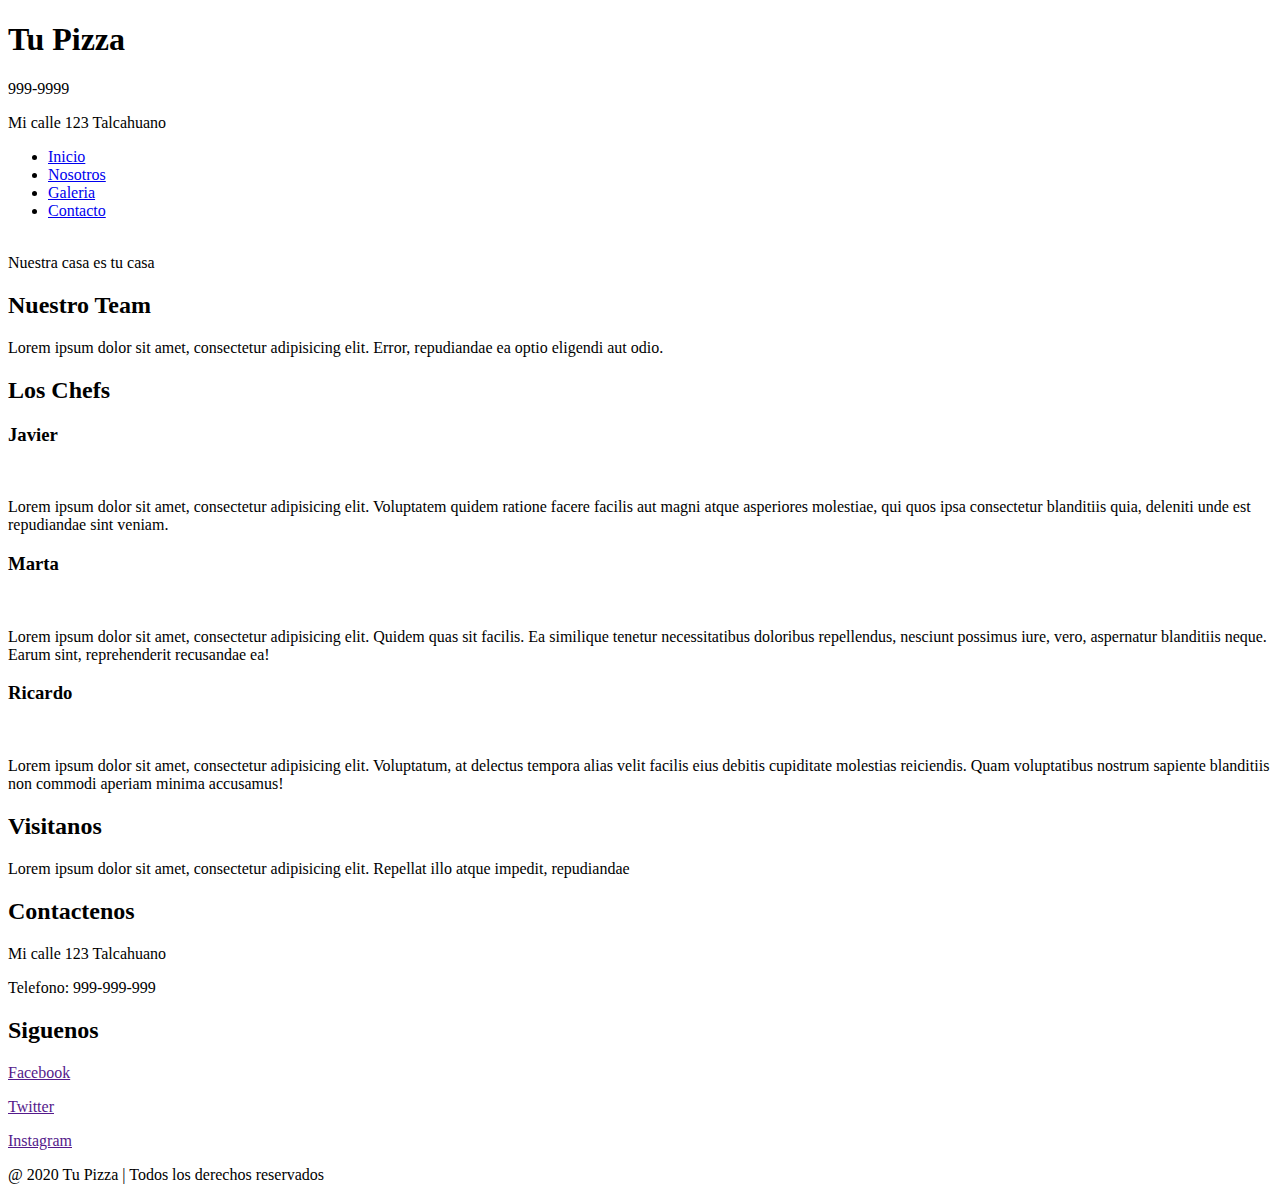
==== aboutus.html @ 852cf977 "rename" ====
<!DOCTYPE html>
<html lang="es">
<head>
    <meta charset="UTF-8">
    <title>Nosotros</title>
    <meta name="viewport" content="width=device-width, user-scalable=yes, initial-scale=1.0, maximum-scale=2.0, minimum-scale=1.0">
    <link rel="stylesheet" href="css/estilo.css">
    <link rel="stylesheet" href="css/about.css">
    <link href="https://file.myfontastic.com/3j45yvRpaWhzeStdASehh9/icons.css" rel="stylesheet">
</head>
<body>
    <header class="main-header">
        <div class="container container--flex">
            <div class="logo-container column column--50">
                <h1 class="logo">Tu Pizza</h1>
            </div>
            <div class="main-header__contactInfo column column--50">
                <p class="main-header__contactInfo__phone">
                    <span class="icon-phone">999-9999
                    </span>
                </p>
                <p class="main-header__contactInfo__addres">
                    <span class="icon-location">Mi calle 123 Talcahuano</span>
                </p>
                
            </div>
        </div>
    </header>
    <nav class="main_nav">
        <div class="container container--flex">
            <span class="icon-menu" id="btnmenu"></span>
            <ul class="menu" id="menu">
                <li class="menu__item"><a href="index.html" class="menu__link menu__link">Inicio</a></li>
                <li class="menu__item"><a href="nosotros.html" class="menu__link menu__link--select">Nosotros</a></li>
                <li class="menu__item"><a href="galeria.html" class="menu__link">Galeria</a></li>
                <li class="menu__item"><a href="contacto.html" class="menu__link">Contacto</a></li>
            </ul>
            <div class="social-icon">
                <a href="" class="social-icon__link"><span class="icon-facebook"></span></a>
                <a href="" class="social-icon__link"><span class="icon-twitter"></span></a>
                <a href="" class="social-icon__link"><span class="icon-instagram"></span></a>
            </div>
        </div>
    </nav>
    <section class="banner">
        <img src="img/banner_about.jpg" alt="" class="banner__img">
        <div class="banner__content">Nuestra casa es tu casa</div>
    </section>
    <main class="main">
        <section class="group--color">
            <div class="container">
                <h2 class="main__title">Nuestro Team</h2>
                <p class="main_txt">
                    Lorem ipsum dolor sit amet, consectetur adipisicing elit. Error, repudiandae ea optio eligendi aut odio.
                </p>
            </div>
        </section>
      	<section class="group our-team">
      		<h2 class="group__title">Los Chefs</h2>
      		<div class="container container--flex">
      			<div class="column column--33">
      				<h3 class="our-team__title">Javier</h3>
      				<img src="img/chef1.jpg" alt="" class="our-team__img">
      				<p class="our-team__txt">Lorem ipsum dolor sit amet, consectetur adipisicing elit. Voluptatem quidem ratione facere facilis aut magni atque asperiores molestiae, qui quos ipsa consectetur blanditiis quia, deleniti unde est repudiandae sint veniam.</p>
      			</div>
      			<div class="column column--33">
      				<h3 class="our-team__title">Marta</h3>
      				<img src="img/chef2.jpg" alt="" class="our-team__img">
      				<p class="our-team__txt">Lorem ipsum dolor sit amet, consectetur adipisicing elit. Quidem quas sit facilis. Ea similique tenetur necessitatibus doloribus repellendus, nesciunt possimus iure, vero, aspernatur blanditiis neque. Earum sint, reprehenderit recusandae ea!</p>
      			</div>
      			<div class="column column--33">
      				<h3 class="our-team__title">Ricardo</h3>
      				<img src="img/chef3.jpg" alt="" class="our-team__img">
      				<p class="our-team__txt">Lorem ipsum dolor sit amet, consectetur adipisicing elit. Voluptatum, at delectus tempora alias velit facilis eius debitis cupiditate molestias reiciendis. Quam voluptatibus nostrum sapiente blanditiis non commodi aperiam minima accusamus!</p>
      			</div>
      		</div>
      	</section>
      
    </main>
    <footer class="main-footer">
        <div class="container container--flex">
            <div class="column column--33">
                <h2 class="column__title">Visitanos</h2>
                <p class="column__txt">Lorem ipsum dolor sit amet, consectetur adipisicing elit. Repellat illo atque impedit, repudiandae </p>
            </div>
            <div class="column column--33">
                <h2 class="column__title">Contactenos</h2>
                <p class="column__txt">Mi calle 123 Talcahuano</p>
                <p class="column__txt">Telefono: 999-999-999</p>
               
            </div>
            <div class="column column--33">
                <h2 class="column__title">Siguenos</h2>
                <p class="column__txt"><a href="" class="icon-facebook">Facebook</a></p>
                <p class="column__txt"><a href="" class="icon-twitter">Twitter</a></p>
                <p class="column__txt"><a href="" class="icon-instagram">Instagram</a></p>
            </div>
            <p class="copy">@ 2020 Tu Pizza | Todos los derechos reservados</p>
        </div>
    </footer>
    <script src="js/menu.js"></script>
</body>
</html>
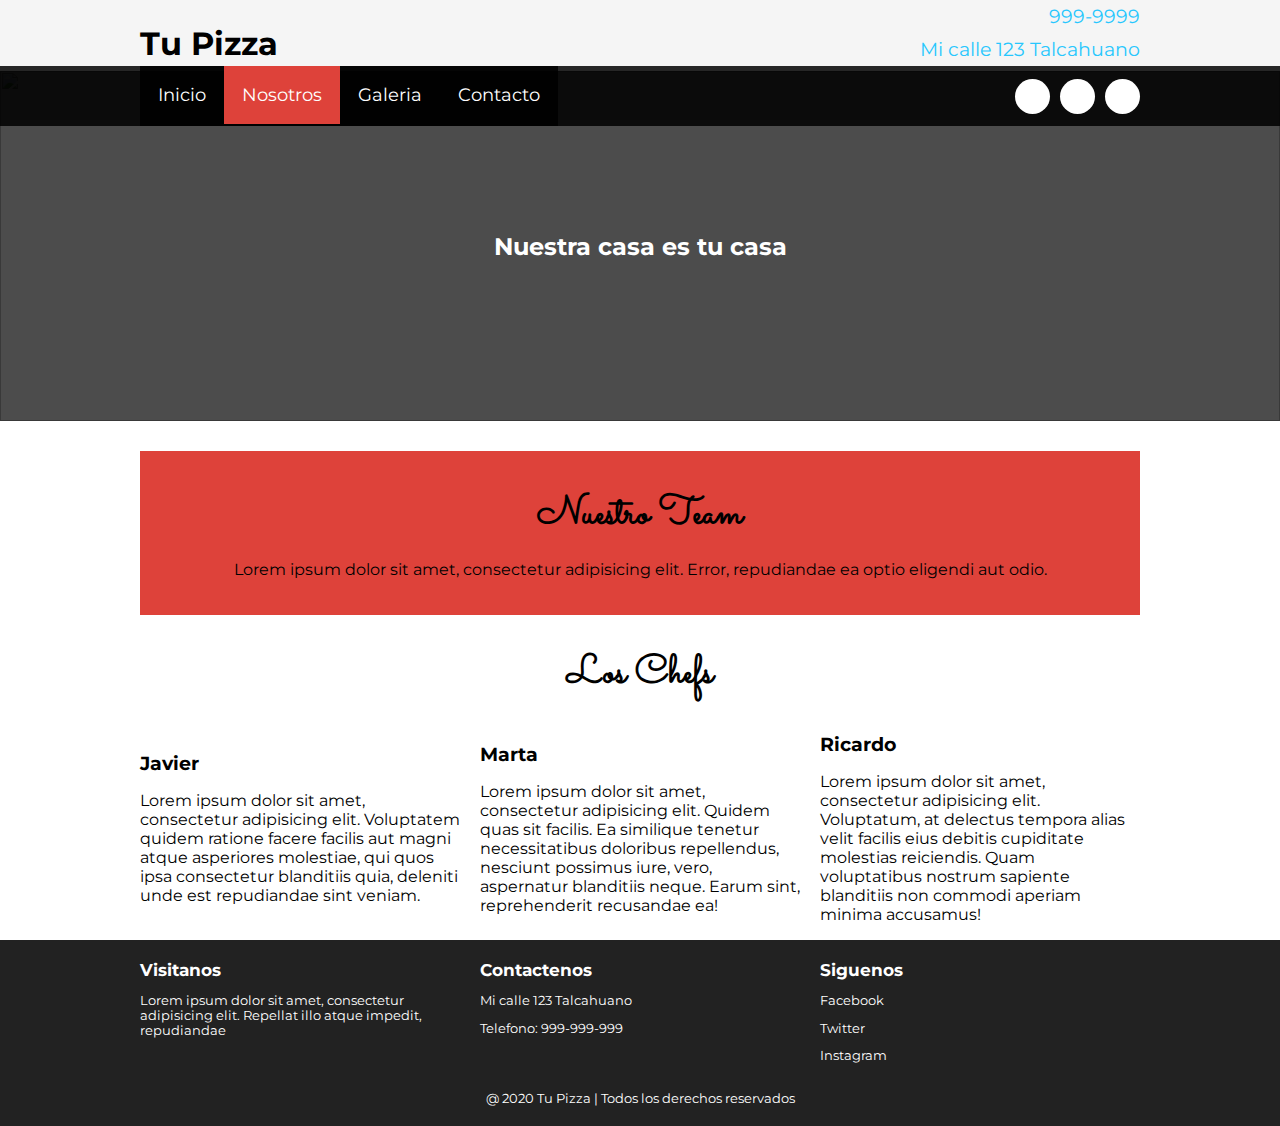
==== commit 06de93ac: "header finished" ====
--- a/aboutus.html
+++ b/aboutus.html
@@ -4,7 +4,7 @@
     <meta charset="UTF-8">
     <title>Nosotros</title>
     <meta name="viewport" content="width=device-width, user-scalable=yes, initial-scale=1.0, maximum-scale=2.0, minimum-scale=1.0">
-    <link rel="stylesheet" href="css/estilo.css">
+    <link rel="stylesheet" href="css/style.css">
     <link rel="stylesheet" href="css/about.css">
     <link href="https://file.myfontastic.com/3j45yvRpaWhzeStdASehh9/icons.css" rel="stylesheet">
 </head>
--- a/css/style.css
+++ b/css/style.css
@@ -0,0 +1,423 @@
+@import url('https://fonts.googleapis.com/css2?family=Montserrat:wght@300&family=Sacramento&display=swap');
+*{
+    box-sizing: border-box;
+}
+
+body{
+    font-family: 'Montserrat', sans-serif;
+    margin: 0;
+}
+
+/*----------------Estilos Base------------------*/
+img{
+    display: block;
+    width: 100%;
+    max-width: 100%;
+}
+
+h1,h2,h3,h4,h5{
+    margin: 0;
+}
+
+.container{
+    width: 100%;
+    margin: auto;
+}
+
+.container--flex{
+    display: flex;
+    flex-wrap: wrap;
+    justify-content: space-between;
+    align-items: center;
+}
+
+.column{
+    width: 100%;
+}
+
+/*----------------Estilos Header------------------*/
+.main-header{
+    width: 100%;
+	background-color: whitesmoke;
+
+}
+
+/* .logo{
+    font-size: 1.9em;
+    color: #de423a;
+    padding: 10px;
+    font-family: 'Sacramento', cursive;        
+} */
+
+.img-logo{
+	height: 55px; 
+	width: auto; 
+	padding: 10px;
+	align-self: center;
+}
+
+.main-header__contactInfo__phone{
+    background:#27C7FE;
+    color: whitesmoke;
+    padding: 5px;
+    margin: 0;
+}
+
+.main-header__contactInfo__addres{
+    background:#27C7FE;
+	color: whitesmoke;
+    padding: 5px;
+    margin: 0px;
+}
+
+.main-header [class*="icon-"]:before{
+    position: relative;
+    top:2px;
+    right: 3px;
+}
+
+/*----------------Estilos Menu------------------*/
+.main_nav{
+    width: 100%;
+    position:relative;
+    z-index: 2000;  
+    padding: 10px;
+}
+
+.icon-menu{
+	display: block;
+    color: #ffffff;
+    border: 1px solid #fff;
+    border-radius: 3px;
+    width: 40px;
+    height: 40px;
+    line-height: 45px;
+    text-align: center;
+    cursor:pointer;
+    font-size: 1.5em;
+}
+
+.social-icon{
+    display: flex;
+    justify-content: space-between;
+}
+
+.social-icon [class*="icon-"]{
+    color: black;
+    margin-left: 10px;
+    display: flex;
+    justify-content: center;
+    align-items: center;
+    font-size: 1.3em;
+    width: 35px;
+    height: 35px;
+    background: #fff;
+    border-radius: 50%;
+}
+
+.social-icon__link{
+    text-decoration: none;
+}
+
+.menu{    
+    position: absolute;
+    top: 75px;
+    left: 0;
+    width: 100%;
+    background: rgba(0,0,0,.85);
+    padding:0px;
+    margin:0px;
+    z-index: 2000px;
+    list-style: none;
+    text-align: center;
+    font-size: 18px;
+    height: 0;
+    overflow: hidden;
+	transition: height .3s linear;
+}
+
+.menu__link{
+    display: block;
+    padding: 15px;
+    color: white;
+    text-align: center;
+    text-decoration: none;    
+}
+
+.menu__link:hover{
+     background-color: #DE423A;
+}
+
+.menu__link--select{
+    background-color: #DE423A;
+    
+}
+
+.mostrar{
+    height: 210px;
+}
+
+/*----------------Estilos Banner------------------*/
+.banner{
+    margin-top:-55px;
+    position: relative;
+}
+
+.banner:before {
+    content:'';
+    position: absolute;
+    width: 100%;
+    height: 100%;
+    background: rgba(0, 0, 0, 0.7);
+    z-index: 1000;
+    top: 0;
+}
+
+.banner__img{
+    width: 100%;
+    height: 350px;
+    object-fit:cover
+}
+
+.banner__content {
+    width: 70%;
+    color: rgb(255, 255, 255);
+    text-align:center;
+    position: absolute;
+    z-index: 1500;
+    top: 50%;
+    left: 50%;
+    transform: translateX(-50%) translateY(-50%);
+    font-size: 1.5em;
+    font-weight:bold; 
+}
+
+/*----------------Estilos Principales------------------*/
+.group--color .container{
+	background-color: #DE423A;
+	padding: 10px;
+	text-align: center;
+}
+
+.main__title{
+	margin: 15px 0;
+	font-size: 2.8em;
+	font-family: 'Sacramento',cursive;	
+}
+
+.column__title{
+	font-size: 1.3em;
+}
+
+.main__about_description .column:nth-child(2){
+	padding: 10px;
+}
+
+.btn{	
+	display: block;
+	text-align: center;
+	text-decoration: none;
+	width: 120px;
+	background: #DE423A;
+	color: #fff;
+	padding:10px;
+	margin: 10px auto;
+}
+
+.group__title{
+	font-family:'Sacramento',cursive;
+	text-align: center;
+	font-weight: bold;
+	font-size: 1.8em;
+	margin: 30px;
+}
+
+.today-special .column {
+	margin-bottom: 30px;
+	text-align: center;
+}
+
+.today-special__img{
+	margin: auto;
+	max-width: 350px;
+}
+
+.today-special__tittle{
+	
+	font-size: 1.3em;
+	padding-top: 10px;
+	padding-bottom: 20px;
+}
+
+.today-special__price{
+	font-size: 1.5em;
+	color: #DE423a;
+	font-weight: bold;
+}
+
+/*----------------Estilos Principales------------------*/
+.main-footer{
+	background: #222;
+	color: #fff;
+	padding: 10px;
+	padding-top: 20px;
+	padding-bottom: 20px;
+	font-size: .8em;
+}
+
+.copy{
+	text-align: center;
+	margin: auto;
+	margin-top: 15px;	
+}
+
+.main-footer [class*="icon-"] {
+	color: #fff;
+	text-decoration: none;
+}
+
+.main-footer [class*="icon-"]:before{
+	position: relative;
+	top: 3px;
+	right: 5px;
+}
+
+/*----------------Estilos Responsivos------------------*/
+@media screen and (min-width:480px){
+	.logo{
+		color: #000000;
+	}
+
+	.main-header__contactInfo{
+		text-align:right;
+	}
+
+	.banner{
+		 margin-top: -55px;
+		/* z-index: -1000; */
+	}
+
+	.main-header__contactInfo__phone{
+		color:#27C7FE;
+		background: none;
+	}
+
+	.main-header__contactInfo__addres{
+		color:#27C7FE;
+		background: none;
+	}
+
+	.main_nav{
+		background:rgba(0,0,0,0.85);
+	}
+
+	/* .banner__content{
+		font-size:1.5em;
+	} */
+
+	.column--50{
+		width: 49%;
+	}
+
+	.column--50--25{
+		width: 49%;
+	}
+
+	.column--33{
+		width: 32%;
+	}
+	
+	.main__about_description .column:nth-child(2){
+		padding-left: 20px;
+		font-size: .9em;	
+	}
+
+	.main__about_description .btn{
+		margin: 0;
+	}
+
+	.today-special .column {
+		border: 5px solid #ddd;
+		padding: 5px;
+	}
+
+	.today-special__img{
+		height: 200px;
+		object-fit: cover;
+	}
+
+	.main-footer .container--flex{
+		align-items: flex-start;
+	}
+}
+
+@media screen and (min-width:1024px){
+.container{
+		width: 1000px
+	}
+
+	.logo{
+		padding-top: 20px;
+		font-size: 2em;	
+	}
+		
+	.main-header__contactInfo__phone,
+	.main-header__contactInfo__addres{
+		font-size: 1.18em;
+		padding-right: 0px;
+	}
+	
+	.main_nav{
+    	padding: 0px;
+	}
+	
+	/* .banner__content{
+		font-size:2.5em;
+	} */
+	
+	.icon-menu{
+		display: none;
+	}
+	
+	.menu{
+		position: static;
+		display: flex;
+		height: 60px;
+		width: auto;
+	}
+	
+	.menu__link{
+    	padding: 18px;
+	}
+
+	.group--color .container{
+		margin-top: 30px;
+		margin-bottom: 30px;
+		padding: 20px
+	}
+
+	.main__title{
+		font-size: 2.5em;
+	}
+
+	.main__about_description .column--50:nth-child(2) .column__txt{
+		line-height: 55px;
+		text-align: justify;
+	}
+
+	.group__title{
+		font-size: 2.5em;
+	}
+
+	.column--50--25{
+		width: 24.5%;
+	}
+
+	.today-special__tittle{
+		font-size: 1.9em;
+	}
+
+	.today-special__price{
+	font-size: 2.2em;
+	}
+}
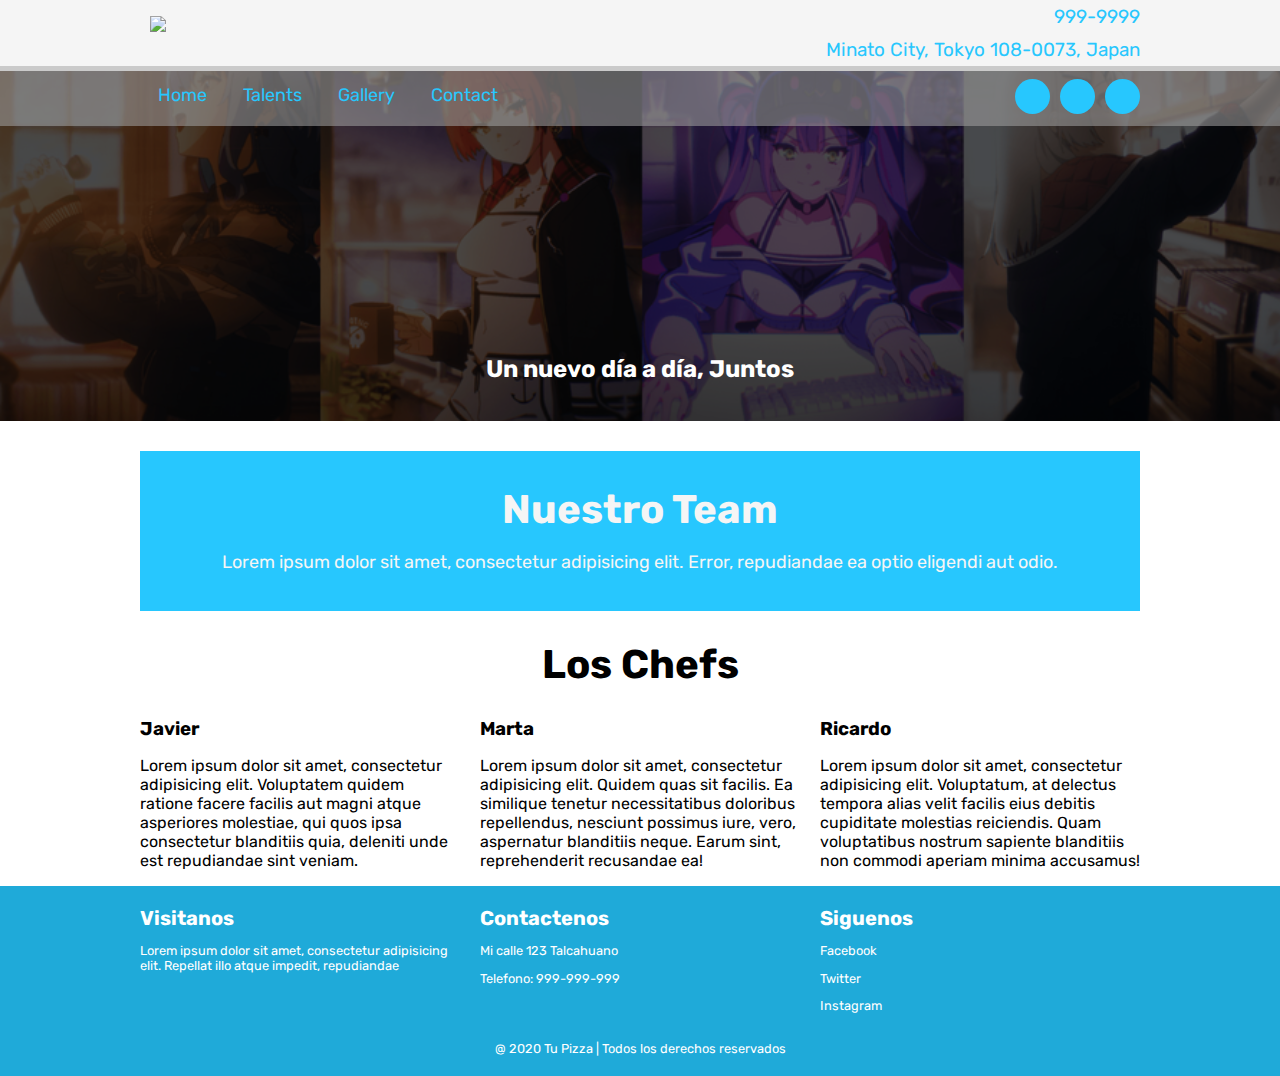
==== commit ef277a4c: "add icon, change of aboutus (header, banner, nav)(working)" ====
--- a/aboutus.html
+++ b/aboutus.html
@@ -7,12 +7,17 @@
     <link rel="stylesheet" href="css/style.css">
     <link rel="stylesheet" href="css/about.css">
     <link href="https://file.myfontastic.com/3j45yvRpaWhzeStdASehh9/icons.css" rel="stylesheet">
+    <link rel="icon" href="./Images/Hololive-Production-Symbol.png" type="image/x-icon">
 </head>
 <body>
+<!--cabezera con logo y datos-->
     <header class="main-header">
         <div class="container container--flex">
             <div class="logo-container column column--50">
-                <h1 class="logo">Tu Pizza</h1>
+                <!-- <a>
+                </a> -->
+                <img class="img-logo " src="./Images/hololive_logo.png"/>
+                <!-- <h1 class="logo">Tu Pizza</h1> -->
             </div>
             <div class="main-header__contactInfo column column--50">
                 <p class="main-header__contactInfo__phone">
@@ -20,32 +25,36 @@
                     </span>
                 </p>
                 <p class="main-header__contactInfo__addres">
-                    <span class="icon-location">Mi calle 123 Talcahuano</span>
+                    <span class="icon-location">Minato City, Tokyo 108-0073, Japan</span>
                 </p>
-                
             </div>
         </div>
     </header>
+
+    <!-- menu navegacion -->
     <nav class="main_nav">
         <div class="container container--flex">
             <span class="icon-menu" id="btnmenu"></span>
             <ul class="menu" id="menu">
-                <li class="menu__item"><a href="index.html" class="menu__link menu__link">Inicio</a></li>
-                <li class="menu__item"><a href="nosotros.html" class="menu__link menu__link--select">Nosotros</a></li>
-                <li class="menu__item"><a href="galeria.html" class="menu__link">Galeria</a></li>
-                <li class="menu__item"><a href="contacto.html" class="menu__link">Contacto</a></li>
+                <li class="menu__item"><a href="/" class="menu__link menu__link--select">Home</a></li>
+                <li class="menu__item"><a href="aboutus.html" class="menu__link">Talents</a></li>
+                <li class="menu__item"><a href="gallery.html" class="menu__link">Gallery</a></li>
+                <li class="menu__item"><a href="contact.html" class="menu__link">Contact</a></li>
             </ul>
             <div class="social-icon">
-                <a href="" class="social-icon__link"><span class="icon-facebook"></span></a>
-                <a href="" class="social-icon__link"><span class="icon-twitter"></span></a>
-                <a href="" class="social-icon__link"><span class="icon-instagram"></span></a>
+                <a href="https://www.facebook.com/hololivetv" class="social-icon__link"><span class="icon-facebook"></span></a>
+                <a href="https://twitter.com/hololive_En" class="social-icon__link"><span class="icon-twitter"></span></a>
+                <a href="https://www.instagram.com/hololiveproduction_en/" class="social-icon__link"><span class="icon-instagram"></span></a>
             </div>
         </div>
     </nav>
+
+    <!--Banner-->
     <section class="banner">
-        <img src="img/banner_about.jpg" alt="" class="banner__img">
-        <div class="banner__content">Nuestra casa es tu casa</div>
+        <img src="images/hololive_banner.png" alt="" class="banner__img">
+        <div class="banner__content">Un nuevo día a día, Juntos</div>
     </section>
+
     <main class="main">
         <section class="group--color">
             <div class="container">
--- a/css/style.css
+++ b/css/style.css
@@ -1,10 +1,11 @@
 @import url('https://fonts.googleapis.com/css2?family=Montserrat:wght@300&family=Sacramento&display=swap');
+@import url('https://fonts.googleapis.com/css2?family=Rubik:ital,wght@0,300..900;1,300..900&display=swap');
 *{
     box-sizing: border-box;
 }
 
 body{
-    font-family: 'Montserrat', sans-serif;
+    font-family:'Rubik';
     margin: 0;
 }
 
@@ -78,6 +79,7 @@
 
 /*----------------Estilos Menu------------------*/
 .main_nav{
+	background:rgba(0,0,0,0.85);
     width: 100%;
     position:relative;
     z-index: 2000;  
@@ -103,7 +105,7 @@
 }
 
 .social-icon [class*="icon-"]{
-    color: black;
+    color: whitesmoke;
     margin-left: 10px;
     display: flex;
     justify-content: center;
@@ -111,7 +113,7 @@
     font-size: 1.3em;
     width: 35px;
     height: 35px;
-    background: #fff;
+    background: #27C7FE;
     border-radius: 50%;
 }
 
@@ -121,10 +123,10 @@
 
 .menu{    
     position: absolute;
-    top: 75px;
+    background:rgba(162, 162, 162, 0.563);
+    top: 60px;
     left: 0;
     width: 100%;
-    background: rgba(0,0,0,.85);
     padding:0px;
     margin:0px;
     z-index: 2000px;
@@ -138,19 +140,19 @@
 
 .menu__link{
     display: block;
+    color: #27C7FE;
     padding: 15px;
-    color: white;
     text-align: center;
-    text-decoration: none;    
+    text-decoration: none;
 }
 
 .menu__link:hover{
-     background-color: #DE423A;
+	color:whitesmoke;
+	background-color:#27C7FE;
 }
 
 .menu__link--select{
-    background-color: #DE423A;
-    
+    color: #27C7FE;
 }
 
 .mostrar{
@@ -166,9 +168,9 @@
 .banner:before {
     content:'';
     position: absolute;
+    background: rgba(0, 0, 0, 0.7);
     width: 100%;
     height: 100%;
-    background: rgba(0, 0, 0, 0.7);
     z-index: 1000;
     top: 0;
 }
@@ -180,12 +182,12 @@
 }
 
 .banner__content {
+    position: absolute;
+	color: rgb(255, 255, 255);
     width: 70%;
-    color: rgb(255, 255, 255);
     text-align:center;
-    position: absolute;
     z-index: 1500;
-    top: 50%;
+    top: 85%;
     left: 50%;
     transform: translateX(-50%) translateY(-50%);
     font-size: 1.5em;
@@ -194,19 +196,30 @@
 
 /*----------------Estilos Principales------------------*/
 .group--color .container{
-	background-color: #DE423A;
+	background-color: #27C7FE;
 	padding: 10px;
 	text-align: center;
 }
 
 .main__title{
+	color: whitesmoke;
 	margin: 15px 0;
-	font-size: 2.8em;
-	font-family: 'Sacramento',cursive;	
+	font-size: 2.5em;
+	font-family:"rubik";
+	font-style:normal;	
+}
+
+.main_txt{
+	color: whitesmoke;
+	font-size: 18px;
 }
 
 .column__title{
-	font-size: 1.3em;
+	font-size: 20px;
+}
+
+.column__text{
+	font-size: 10px;
 }
 
 .main__about_description .column:nth-child(2){
@@ -218,46 +231,48 @@
 	text-align: center;
 	text-decoration: none;
 	width: 120px;
-	background: #DE423A;
-	color: #fff;
+	background: #27C7FE;
+	color: whitesmoke;
 	padding:10px;
 	margin: 10px auto;
 }
 
 .group__title{
-	font-family:'Sacramento',cursive;
+	font-family:'rubik',cursive;
 	text-align: center;
 	font-weight: bold;
-	font-size: 1.8em;
+	font-size: 30px;
 	margin: 30px;
 }
 
-.today-special .column {
+.featured_talent .column {
 	margin-bottom: 30px;
 	text-align: center;
 }
 
-.today-special__img{
+.featured_talent_img{
 	margin: auto;
 	max-width: 350px;
-}
-
-.today-special__tittle{
-	
-	font-size: 1.3em;
+	border-radius: 5px;
+}
+
+.featured_talent__gen{
+	
+	font-size: 15px;
 	padding-top: 10px;
-	padding-bottom: 20px;
-}
-
-.today-special__price{
-	font-size: 1.5em;
-	color: #DE423a;
+	padding-bottom: 10px;
+}
+
+.featured_talent__name{
+	font-size:25px;
+	color: #27C7FE;
 	font-weight: bold;
-}
-
-/*----------------Estilos Principales------------------*/
+	padding-bottom: 5px;
+}
+
+/*----------------Estilos footer------------------*/
 .main-footer{
-	background: #222;
+	background: #1faad9;
 	color: #fff;
 	padding: 10px;
 	padding-top: 20px;
@@ -265,6 +280,8 @@
 	font-size: .8em;
 }
 
+
+
 .copy{
 	text-align: center;
 	margin: auto;
@@ -283,7 +300,8 @@
 }
 
 /*----------------Estilos Responsivos------------------*/
-@media screen and (min-width:480px){
+@media screen and (min-width:480px){ 
+	/* movil */
 	.logo{
 		color: #000000;
 	}
@@ -336,12 +354,12 @@
 		margin: 0;
 	}
 
-	.today-special .column {
-		border: 5px solid #ddd;
+	.featured_talent .column {
+		border: 5px solid #27C7FE;
 		padding: 5px;
 	}
 
-	.today-special__img{
+	.featured_talent__img{
 		height: 200px;
 		object-fit: cover;
 	}
@@ -352,6 +370,7 @@
 }
 
 @media screen and (min-width:1024px){
+	/* completa */
 .container{
 		width: 1000px
 	}
@@ -369,6 +388,9 @@
 	
 	.main_nav{
     	padding: 0px;
+		background-color:#f5f5f590;
+		background:rgba(162, 162, 162, 0.563);
+
 	}
 	
 	/* .banner__content{
@@ -384,6 +406,8 @@
 		display: flex;
 		height: 60px;
 		width: auto;
+		background-color:#f5f5f500;
+
 	}
 	
 	.menu__link{
@@ -410,14 +434,15 @@
 	}
 
 	.column--50--25{
-		width: 24.5%;
-	}
-
-	.today-special__tittle{
-		font-size: 1.9em;
-	}
-
-	.today-special__price{
-	font-size: 2.2em;
-	}
-}
+		width: 24%;
+		height: 350px;
+	}
+
+	.featured_talent__gen{
+		font-size: 18px;
+	}
+
+	.featured_talent__name{
+		font-size: 35px;
+	}
+}
